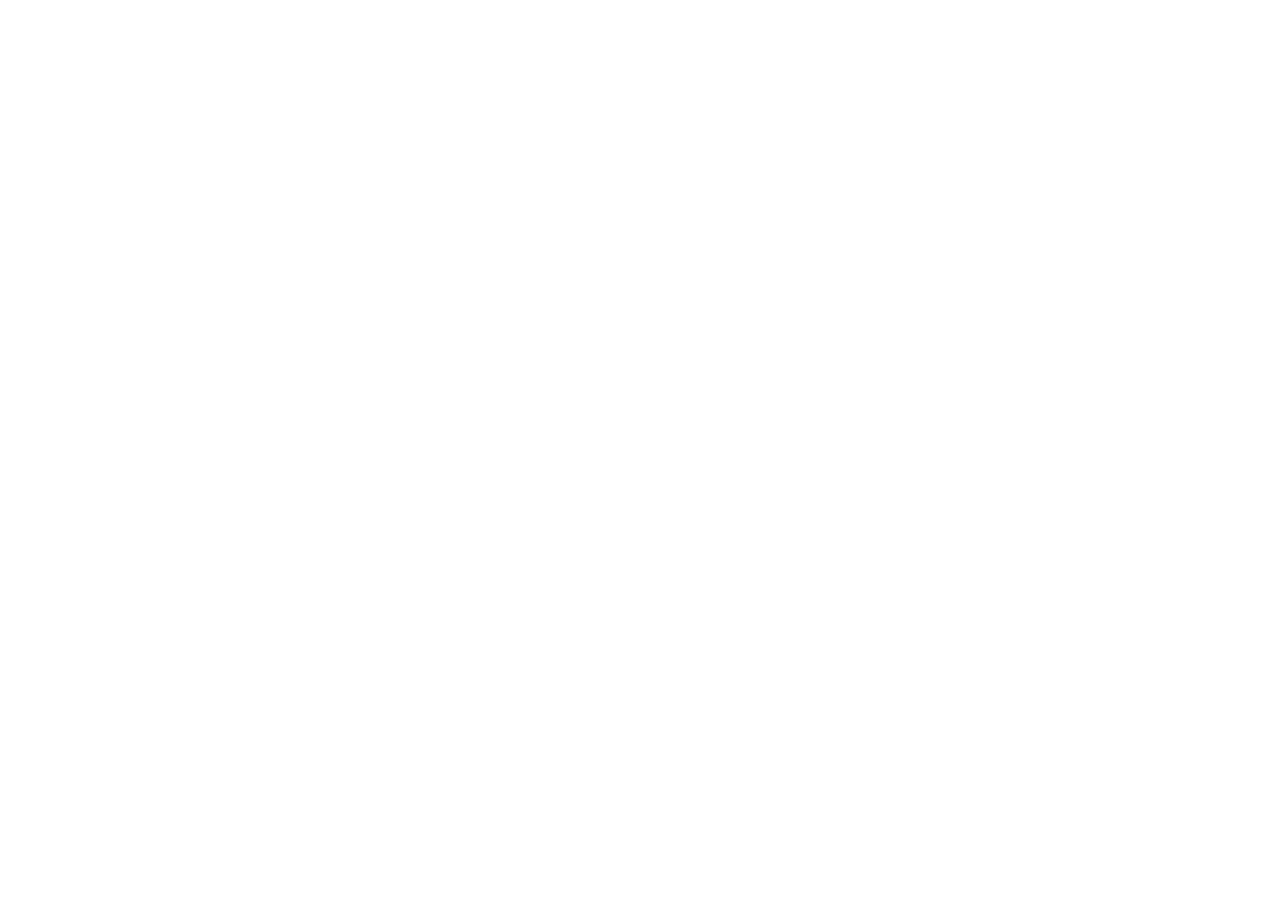
==== index.html @ f834d199 "Work has begun on index.html" ====
<!doctype html>
<html>
<head>
<meta charset="UTF-8">
<title>Homepage - Griffin Beste Portfolio</title>
<meta http-equiv="content-type" content="text/html;charset=UTF-8">
<meta name="description" content="">
<meta name="keywords" content=""> 
<meta name="ROBOTS" content="index, follow">
<meta http-equiv="X-UA-Compatible" content="IE=edge" />
<meta name="viewport" content="width=device-width, initial-scale=1.0">
<meta name="referrer" content="always">
<link rel="shortcut icon" href="/favicon.ico" type="image/x-icon">
<link rel="icon" href="/favicon.ico" type="image/x-icon">
<link rel="stylesheet" href="https://maxcdn.bootstrapcdn.com/bootstrap/3.3.7/css/bootstrap.min.css" integrity="sha384-BVYiiSIFeK1dGmJRAkycuHAHRg32OmUcww7on3RYdg4Va+PmSTsz/K68vbdEjh4u" crossorigin="anonymous">
<link rel="stylesheet" type="text/css" href="assets/css/reset.css">
<link rel="stylesheet" type="text/css" href="assets/css/style.css">
<script src="https://maxcdn.bootstrapcdn.com/bootstrap/3.3.7/js/bootstrap.min.js" integrity="sha384-Tc5IQib027qvyjSMfHjOMaLkfuWVxZxUPnCJA7l2mCWNIpG9mGCD8wGNIcPD7Txa" crossorigin="anonymous"></script>
</head>
</html>
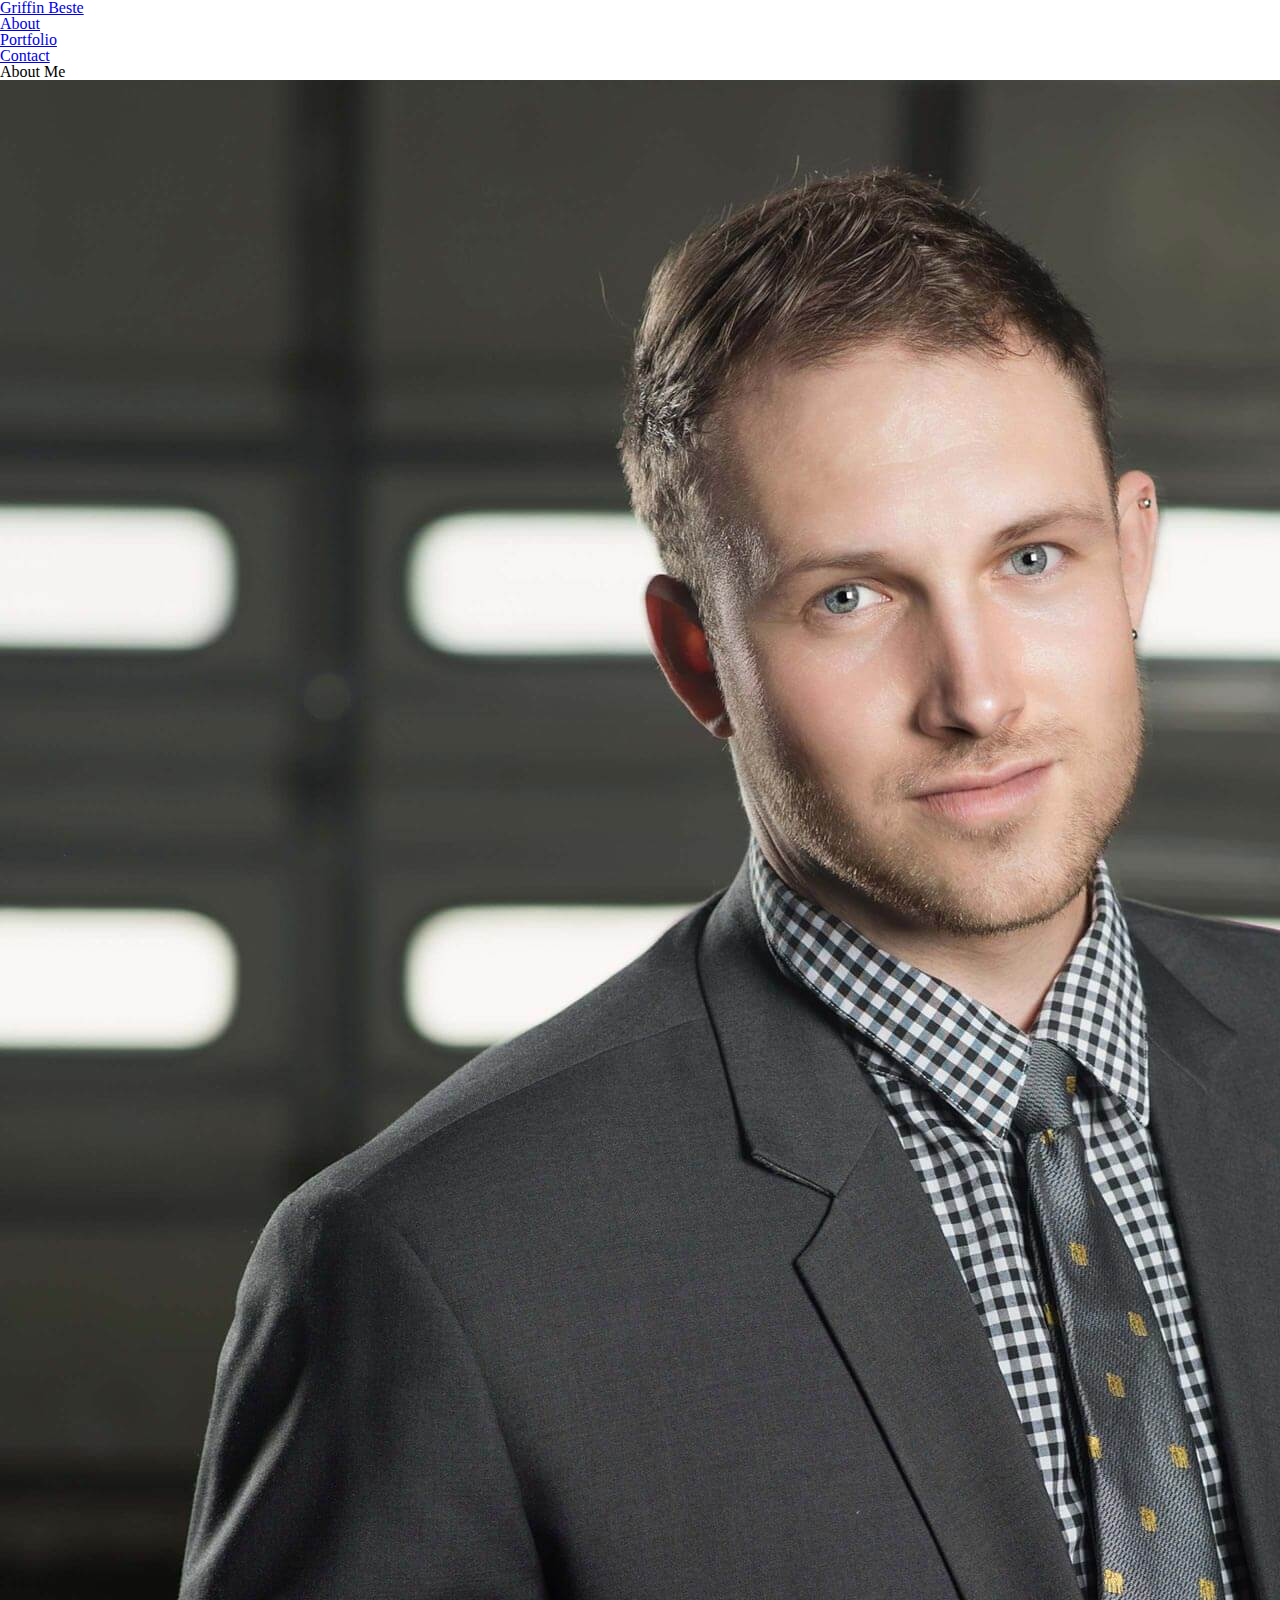
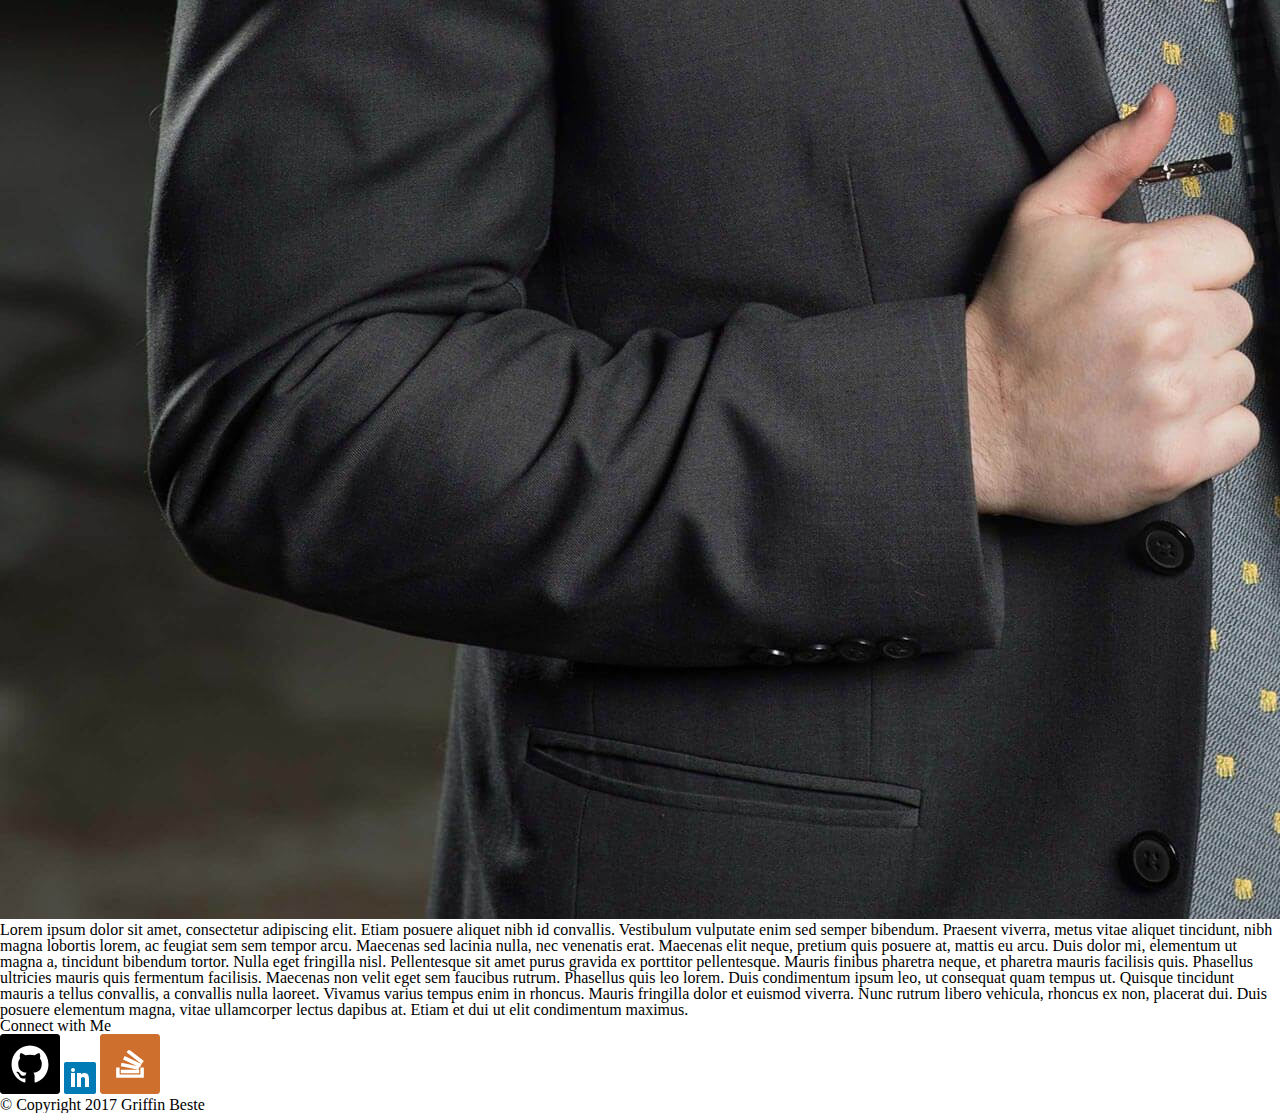
==== commit 182b7496: "framework laid out for html and css started" ====
--- a/index.html
+++ b/index.html
@@ -12,9 +12,50 @@
 <meta name="referrer" content="always">
 <link rel="shortcut icon" href="/favicon.ico" type="image/x-icon">
 <link rel="icon" href="/favicon.ico" type="image/x-icon">
-<link rel="stylesheet" href="https://maxcdn.bootstrapcdn.com/bootstrap/3.3.7/css/bootstrap.min.css" integrity="sha384-BVYiiSIFeK1dGmJRAkycuHAHRg32OmUcww7on3RYdg4Va+PmSTsz/K68vbdEjh4u" crossorigin="anonymous">
 <link rel="stylesheet" type="text/css" href="assets/css/reset.css">
 <link rel="stylesheet" type="text/css" href="assets/css/style.css">
-<script src="https://maxcdn.bootstrapcdn.com/bootstrap/3.3.7/js/bootstrap.min.js" integrity="sha384-Tc5IQib027qvyjSMfHjOMaLkfuWVxZxUPnCJA7l2mCWNIpG9mGCD8wGNIcPD7Txa" crossorigin="anonymous"></script>
+<!--BOOTSTRAP CSS FOR LATER<link rel="stylesheet" href="https://maxcdn.bootstrapcdn.com/bootstrap/3.3.7/css/bootstrap.min.css" integrity="sha384-BVYiiSIFeK1dGmJRAkycuHAHRg32OmUcww7on3RYdg4Va+PmSTsz/K68vbdEjh4u" crossorigin="anonymous">-->
+<!--BOOTSTRAP JS for LATER<script src="https://maxcdn.bootstrapcdn.com/bootstrap/3.3.7/js/bootstrap.min.js" integrity="sha384-Tc5IQib027qvyjSMfHjOMaLkfuWVxZxUPnCJA7l2mCWNIpG9mGCD8wGNIcPD7Txa" crossorigin="anonymous"></script>-->
 </head>
+<body>
+	<header>
+		<a href="#index.html" id="logo">
+			<h1> Griffin Beste</h1>
+		</a>
+			<nav>
+				<ul>
+					<li>
+						<a href="index.html">About</a>
+					</li>
+					<li>
+						<a href="portfolio.html">Portfolio</a>
+					</li>
+					<li>
+						<a href="contact.html">Contact</a>
+					</li>
+				</ul>
+			</nav>
+		</header>
+	<section>
+		<div>
+			<h2>About Me</h2>
+			<!--Line Break<div><div>-->
+			<img src="/assets/images/headshot.jpg">
+			<p>Lorem ipsum dolor sit amet, consectetur adipiscing elit. Etiam posuere aliquet nibh id convallis. Vestibulum vulputate enim sed semper bibendum. Praesent viverra, metus vitae aliquet tincidunt, nibh magna lobortis lorem, ac feugiat sem sem tempor arcu. Maecenas sed lacinia nulla, nec venenatis erat. Maecenas elit neque, pretium quis posuere at, mattis eu arcu. Duis dolor mi, elementum ut magna a, tincidunt bibendum tortor. Nulla eget fringilla nisl. Pellentesque sit amet purus gravida ex porttitor pellentesque.
+
+			Mauris finibus pharetra neque, et pharetra mauris facilisis quis. Phasellus ultricies mauris quis fermentum facilisis. Maecenas non velit eget sem faucibus rutrum. Phasellus quis leo lorem. Duis condimentum ipsum leo, ut consequat quam tempus ut. Quisque tincidunt mauris a tellus convallis, a convallis nulla laoreet. Vivamus varius tempus enim in rhoncus. Mauris fringilla dolor et euismod viverra. Nunc rutrum libero vehicula, rhoncus ex non, placerat dui. Duis posuere elementum magna, vitae ullamcorper lectus dapibus at. Etiam et dui ut elit condimentum maximus.</p>
+		</div>
+		<div>
+			<h3>Connect with Me</h3>
+			<!--Line BREAK<div></div>-->
+			<img src="assets/images/if_github-square-social-media_764894.svg">
+			<img src="assets/images/if_square-linkedin_317725.svg">
+			<img src="assets/images/if_stackoverflow-square-social-media_764927.svg">
+		</div>
+	</section>
+	<!--<div></div-->
+	<footer>
+		<p> &copy; Copyright 2017 Griffin Beste</p> 
+	</footer>
+</body>
 </html>--- a/assets/css/style.css
+++ b/assets/css/style.css
@@ -0,0 +1,22 @@
+/* HEADER CSS */
+
+h2 h3 {
+color: #4aaaa5;
+
+}
+
+
+
+
+
+
+/*Main Content Css */
+
+
+
+
+
+
+/*Footer CSS*/
+
+
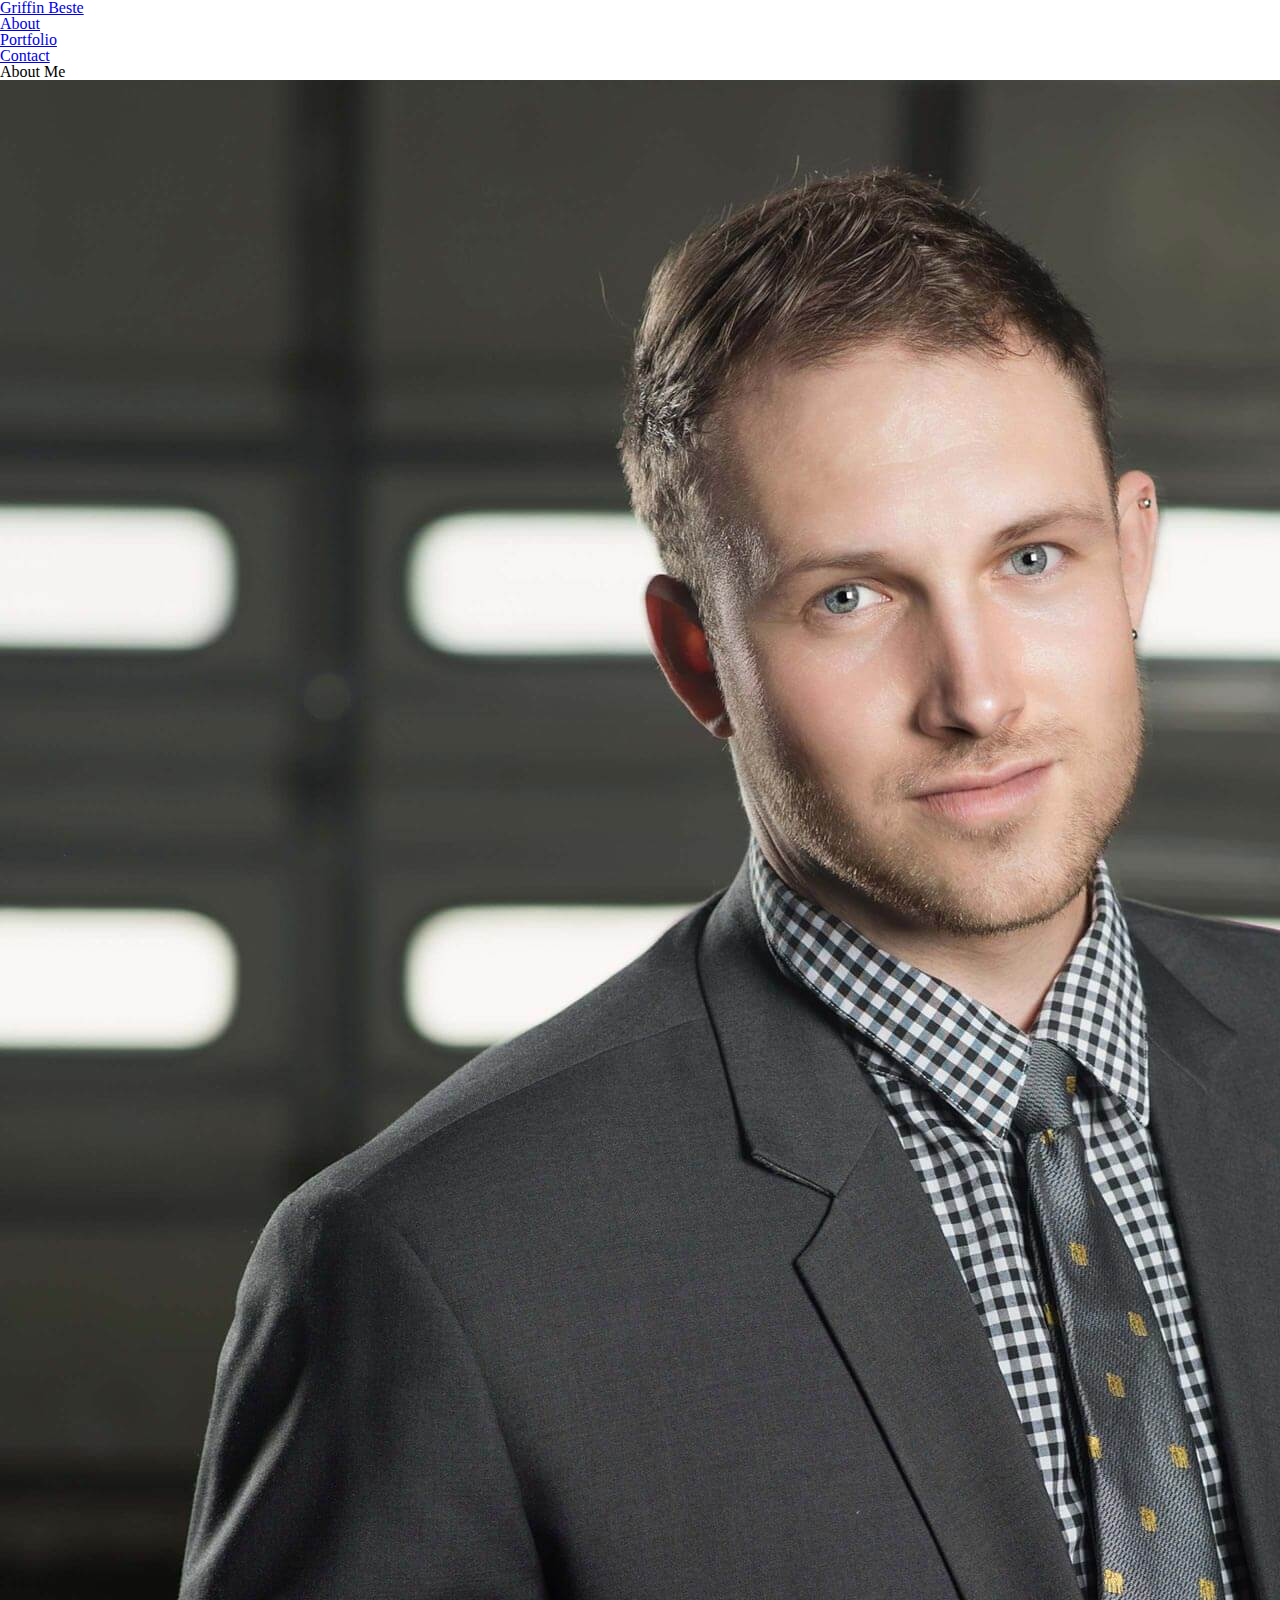
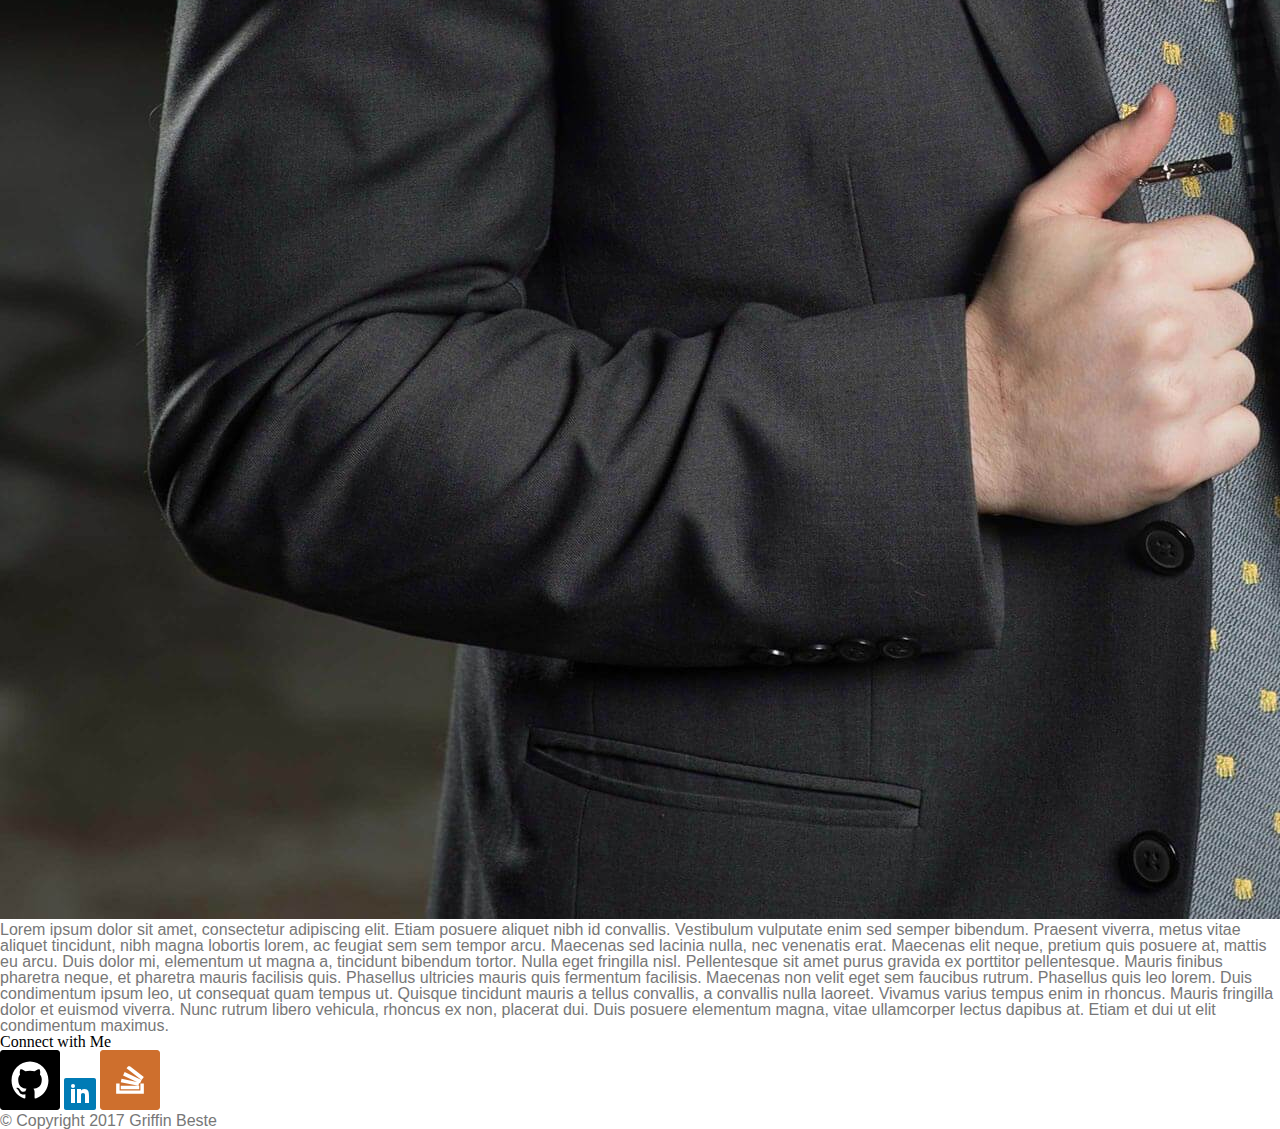
==== commit 08807803: "increased css additions and added background image to image folder" ====
--- a/index.html
+++ b/index.html
@@ -18,7 +18,7 @@
 <!--BOOTSTRAP JS for LATER<script src="https://maxcdn.bootstrapcdn.com/bootstrap/3.3.7/js/bootstrap.min.js" integrity="sha384-Tc5IQib027qvyjSMfHjOMaLkfuWVxZxUPnCJA7l2mCWNIpG9mGCD8wGNIcPD7Txa" crossorigin="anonymous"></script>-->
 </head>
 <body>
-	<header>
+	<header class="mainHeader">
 		<a href="#index.html" id="logo">
 			<h1> Griffin Beste</h1>
 		</a>
@@ -36,7 +36,7 @@
 				</ul>
 			</nav>
 		</header>
-	<section>
+	<section class="maincontent">
 		<div>
 			<h2>About Me</h2>
 			<!--Line Break<div><div>-->
--- a/assets/css/style.css
+++ b/assets/css/style.css
@@ -1,11 +1,29 @@
-/* HEADER CSS */
+/* Color CSS */
+
+body p {
+	font-family: 'Arial', 'Helvetica Neue', Helvetica, sans-serif;}
+
+
+h1 {
+	font-family: 'Georgia', Times, Times New Roman, serif;}
 
 h2 h3 {
-color: #4aaaa5;
-
-}
+	color: #4aaaa5;
+	font-family: 'Georgia', Times, Times New Roman, serif;}
 
 
+p {
+	color: #777;}
+
+
+.mainHeader {
+	background: #fff;
+	border-color: #ccc;}
+
+
+.maincontent {
+	background:#fff;
+	border-color: #ddd;}
 
 
 
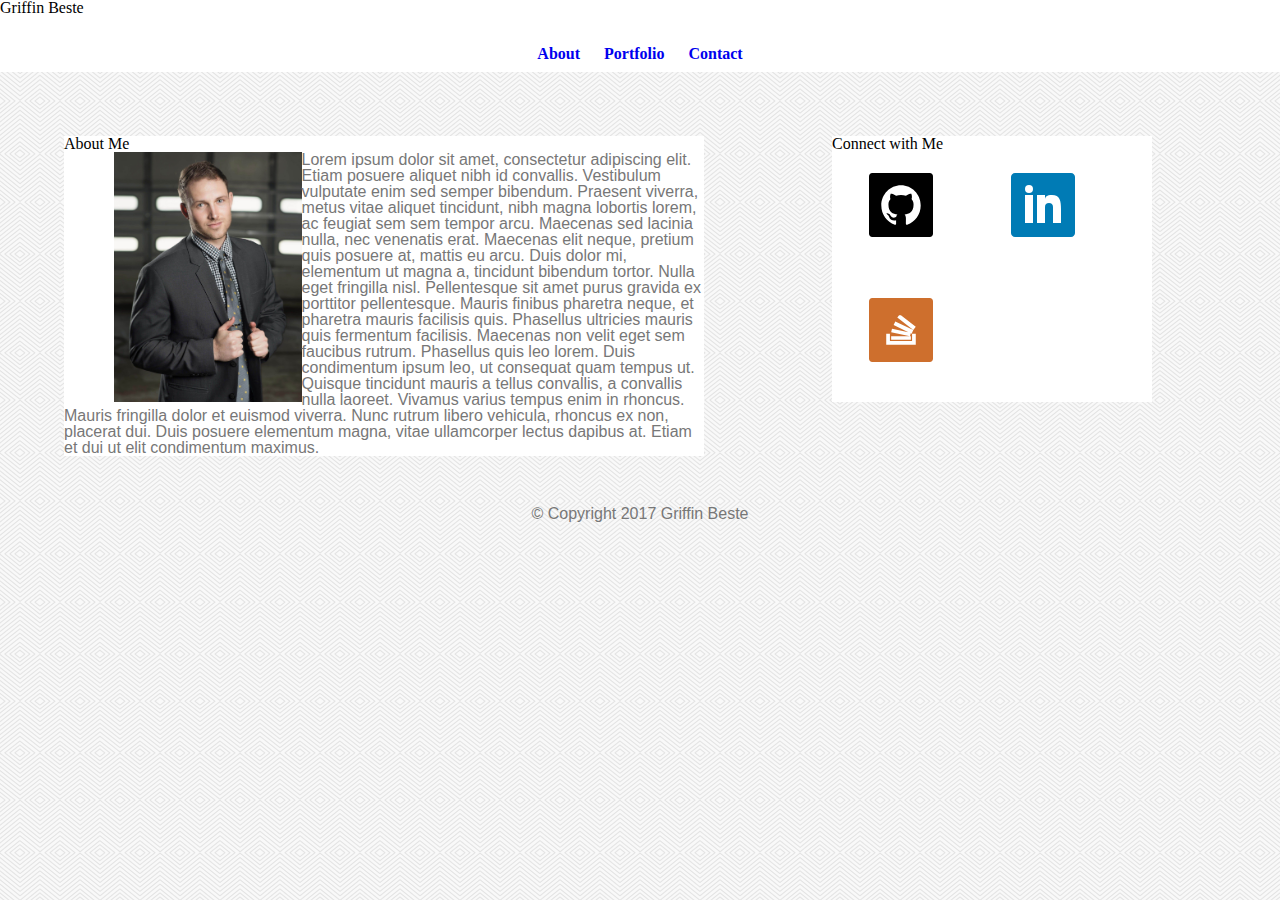
==== commit 6a0d1723: "made a new file index2 and made a new css style2.css the index file may need tweaking but its almost" ====
--- a/index.html
+++ b/index.html
@@ -10,50 +10,52 @@
 <meta http-equiv="X-UA-Compatible" content="IE=edge" />
 <meta name="viewport" content="width=device-width, initial-scale=1.0">
 <meta name="referrer" content="always">
-<link rel="shortcut icon" href="/favicon.ico" type="image/x-icon">
-<link rel="icon" href="/favicon.ico" type="image/x-icon">
 <link rel="stylesheet" type="text/css" href="assets/css/reset.css">
 <link rel="stylesheet" type="text/css" href="assets/css/style.css">
-<!--BOOTSTRAP CSS FOR LATER<link rel="stylesheet" href="https://maxcdn.bootstrapcdn.com/bootstrap/3.3.7/css/bootstrap.min.css" integrity="sha384-BVYiiSIFeK1dGmJRAkycuHAHRg32OmUcww7on3RYdg4Va+PmSTsz/K68vbdEjh4u" crossorigin="anonymous">-->
-<!--BOOTSTRAP JS for LATER<script src="https://maxcdn.bootstrapcdn.com/bootstrap/3.3.7/js/bootstrap.min.js" integrity="sha384-Tc5IQib027qvyjSMfHjOMaLkfuWVxZxUPnCJA7l2mCWNIpG9mGCD8wGNIcPD7Txa" crossorigin="anonymous"></script>-->
 </head>
+
 <body>
-	<header class="mainHeader">
-		<a href="#index.html" id="logo">
-			<h1> Griffin Beste</h1>
-		</a>
-			<nav>
-				<ul>
-					<li>
-						<a href="index.html">About</a>
-					</li>
-					<li>
-						<a href="portfolio.html">Portfolio</a>
-					</li>
-					<li>
-						<a href="contact.html">Contact</a>
-					</li>
-				</ul>
-			</nav>
-		</header>
-	<section class="maincontent">
-		<div>
-			<h2>About Me</h2>
+	<div>
+		<header class="mainHeader">
+		
+				<h1> 
+					Griffin Beste
+				</h1>
+				
+			
+				<nav class="navbar">
+					<ul>
+						<li>
+							<a href="index.html">About</a>
+						</li>
+						<li>
+							<a href="portfolio.html">Portfolio</a>
+						</li>
+						<li>
+							<a href="contact.html">Contact</a>
+						</li>
+					</ul>
+				</nav>
+			</header>
+	<section class="">
+		<div class="maincontent">
+			<h1>About Me</h1>
 			<!--Line Break<div><div>-->
-			<img src="/assets/images/headshot.jpg">
+			<img src="assets/images/headshot.jpg" class="profilePhoto">
 			<p>Lorem ipsum dolor sit amet, consectetur adipiscing elit. Etiam posuere aliquet nibh id convallis. Vestibulum vulputate enim sed semper bibendum. Praesent viverra, metus vitae aliquet tincidunt, nibh magna lobortis lorem, ac feugiat sem sem tempor arcu. Maecenas sed lacinia nulla, nec venenatis erat. Maecenas elit neque, pretium quis posuere at, mattis eu arcu. Duis dolor mi, elementum ut magna a, tincidunt bibendum tortor. Nulla eget fringilla nisl. Pellentesque sit amet purus gravida ex porttitor pellentesque.
 
 			Mauris finibus pharetra neque, et pharetra mauris facilisis quis. Phasellus ultricies mauris quis fermentum facilisis. Maecenas non velit eget sem faucibus rutrum. Phasellus quis leo lorem. Duis condimentum ipsum leo, ut consequat quam tempus ut. Quisque tincidunt mauris a tellus convallis, a convallis nulla laoreet. Vivamus varius tempus enim in rhoncus. Mauris fringilla dolor et euismod viverra. Nunc rutrum libero vehicula, rhoncus ex non, placerat dui. Duis posuere elementum magna, vitae ullamcorper lectus dapibus at. Etiam et dui ut elit condimentum maximus.</p>
 		</div>
-		<div>
+		<div class="connect">
 			<h3>Connect with Me</h3>
 			<!--Line BREAK<div></div>-->
-			<img src="assets/images/if_github-square-social-media_764894.svg">
-			<img src="assets/images/if_square-linkedin_317725.svg">
-			<img src="assets/images/if_stackoverflow-square-social-media_764927.svg">
+			<img src="assets/images/if_github-square-social-media_764894.svg" class="icon">
+			<img src="assets/images/if_square-linkedin_317725.svg" class="icon">
+			<img src="assets/images/if_stackoverflow-square-social-media_764927.svg" class="icon">
 		</div>
 	</section>
 	<!--<div></div-->
+</div>
 	<footer>
 		<p> &copy; Copyright 2017 Griffin Beste</p> 
 	</footer>
--- a/assets/css/style.css
+++ b/assets/css/style.css
@@ -1,31 +1,99 @@
 /* Color CSS */
 
+#name {
+	float: left;
+	margin-left: 5%;
+	text-align: center;
+	width: 35%;}
+	
+	
+nav {
+	text-align: center;
+	padding: 10px;
+	margin: 20px 0 0;
+}
+nav ul {
+	list-style: none;
+	margin: 0 10px;
+	padding: 0;
+}
+
+nav li {
+ display: inline-block;
+}
+
+nav a {
+	font-weight: 800;
+	padding: 15px 10px;
+	text-decoration: none;
+}
+.navbar>li {
+	border-right: 10px solid #000;
+}
+.navbar>li:last-child{
+	border:none;
+}
+body {
+	background:url(../images/whirlpool.png)
+}
 body p {
-	font-family: 'Arial', 'Helvetica Neue', Helvetica, sans-serif;}
-
-
-h1 {
-	font-family: 'Georgia', Times, Times New Roman, serif;}
-
-h2 h3 {
-	color: #4aaaa5;
-	font-family: 'Georgia', Times, Times New Roman, serif;}
-
-
-p {
+	font-family: 'Arial', 'Helvetica Neue', Helvetica, sans-serif;
 	color: #777;}
 
+a {
+text-decoration: none;
+}
 
 .mainHeader {
 	background: #fff;
-	border-color: #ccc;}
+	border-color: #ccc;
+	border-bottom: solid 5px medium;}
 
 
 .maincontent {
 	background:#fff;
-	border-color: #ddd;}
+	border-color: #ddd;
+	width: 50%;
+	float: left;
+	margin-top: 5%;
+	margin-left: 5%;
+	}
 
+.profilePhoto {
+	max-width: 250px;
+	float: left;
+	margin-left: 50px;
+	height: 250px;
+	
+}
 
+.connect {
+	float:right;
+	background:#fff;
+	border-color: #ddd;
+	width: 25%;
+	margin-top: 5%;
+	margin-right:10%;
+	}
+	
+footer {
+clear: both;
+display: block;
+text-align: center;
+padding-top: 50px;
+color: #666;
+position: relative;
+bottom:0;
+
+}
+
+.icon {
+	width:20%;
+	display: inline;
+	margin: 5% 10% 10% 10%;
+	padding:5px;
+	
+}
 
 
 /*Main Content Css */
